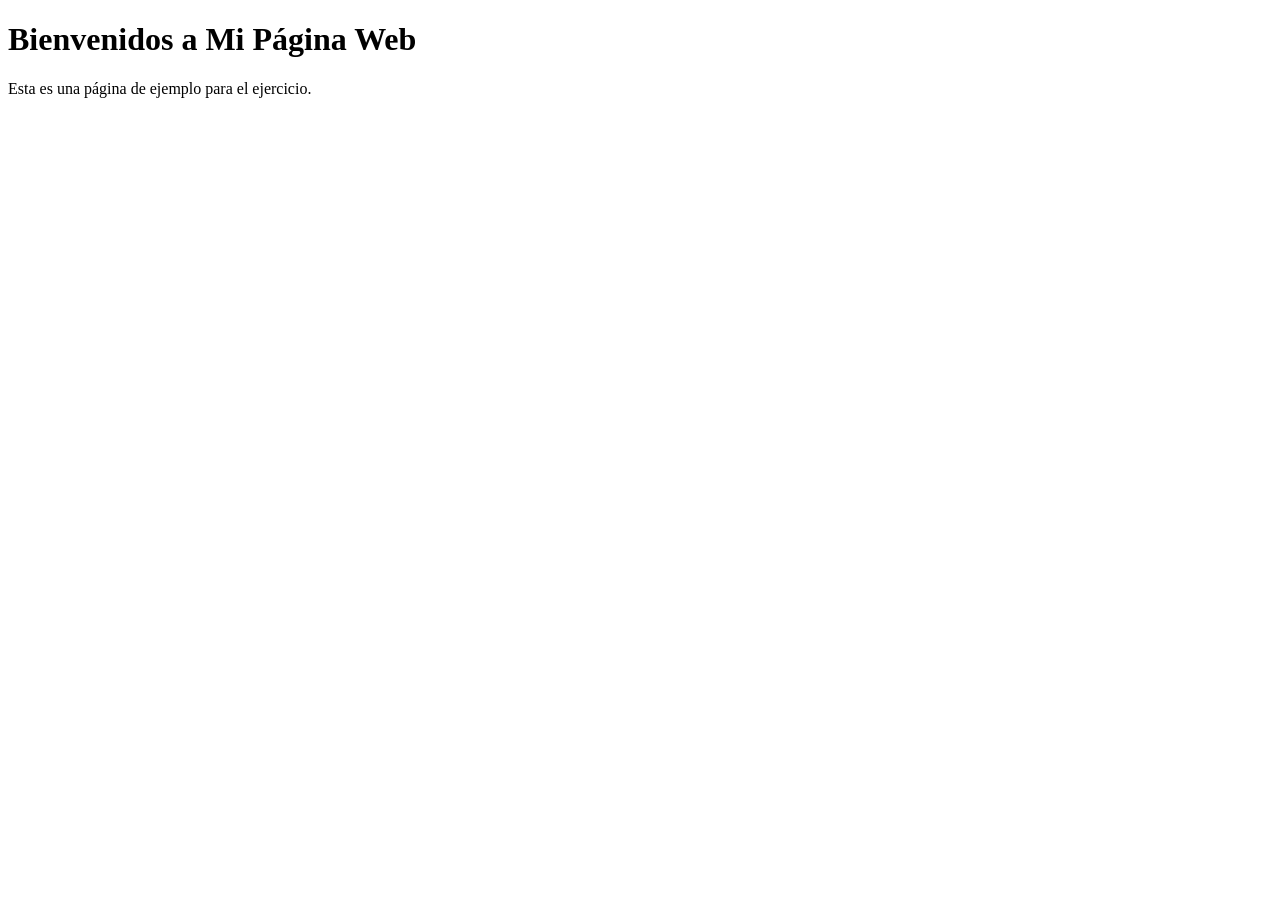
==== HTML/Ejercicio1.html @ 9f4b1e35 "Ejercicio 1 no terminado" ====
<!DOCTYPE html>
<html lang="es">
<head>
    <meta charset="UTF-8">
    <meta name="viewport" content="width=device-width, initial-scale=1.0">
    <title>Mi Página Web</title>
</head>
<body>

    <header>
        <h1>Bienvenidos a Mi Página Web</h1>
        <p>Esta es una página de ejemplo para el ejercicio.</p>
    </header>

</body>
</html>
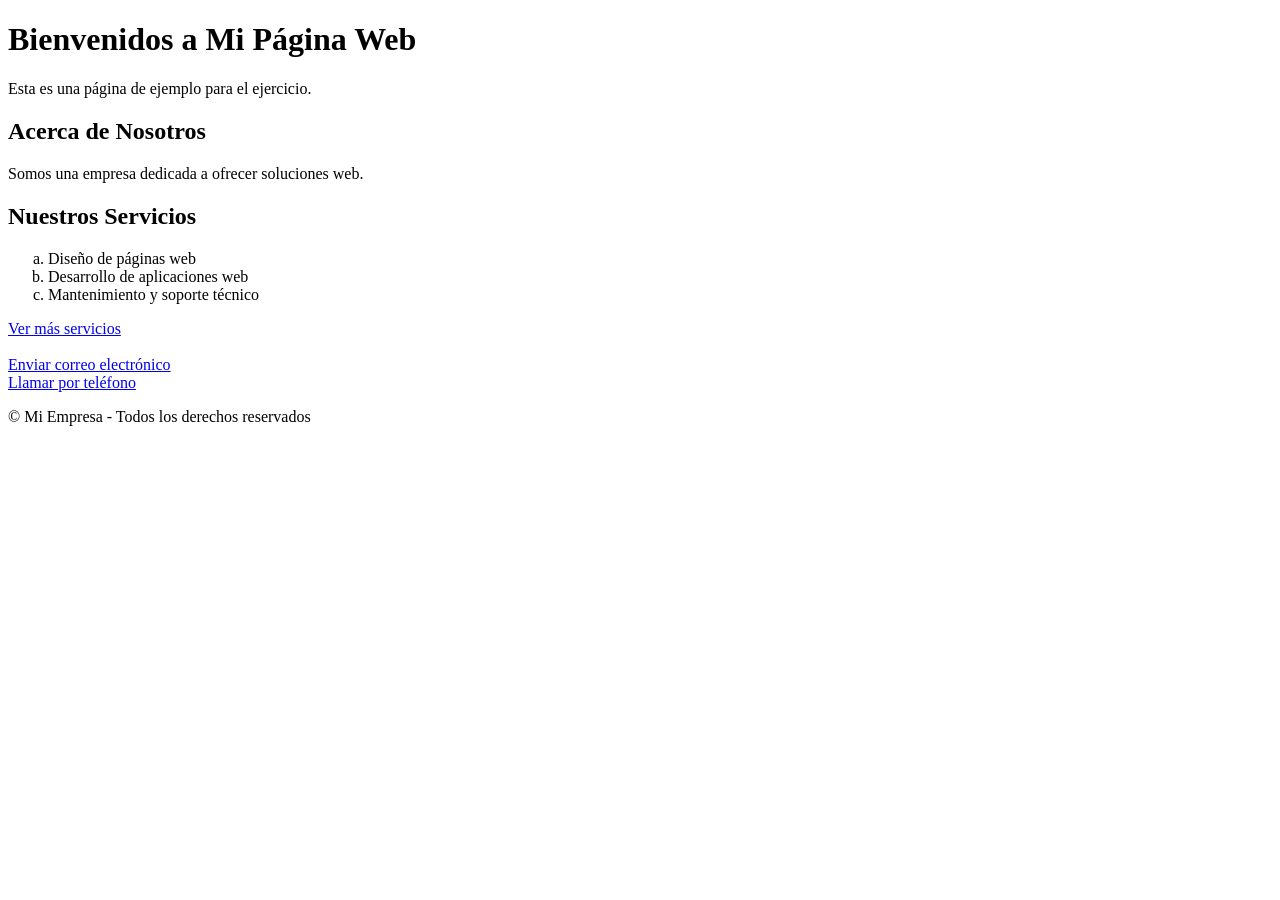
==== commit dd44a0d8: "Ejercicio 1 Terminado" ====
--- a/HTML/Ejercicio1.html
+++ b/HTML/Ejercicio1.html
@@ -12,5 +12,29 @@
         <p>Esta es una página de ejemplo para el ejercicio.</p>
     </header>
 
+    <main>
+        <h2>Acerca de Nosotros</h2>
+        <p>Somos una empresa dedicada a ofrecer soluciones web.</p>
+    </main>
+
+    <section>
+        <h2>Nuestros Servicios</h2>
+        <ol type="a">
+            <li>Diseño de páginas web</li>
+            <li>Desarrollo de aplicaciones web</li>
+            <li>Mantenimiento y soporte técnico</li>
+        </ol>
+        <a href="https://www.ejemplo.com" target="_blank">Ver más servicios</a>
+    </section>
+
+<br>
+
+    <footer>
+        <a href="mailto:info@miempresa.com">Enviar correo electrónico</a>
+        <br>
+        <a href="tel:+1234567890">Llamar por teléfono</a>
+        <p>&#169; Mi Empresa - Todos los derechos reservados</p>
+    </footer>
+
 </body>
 </html>
